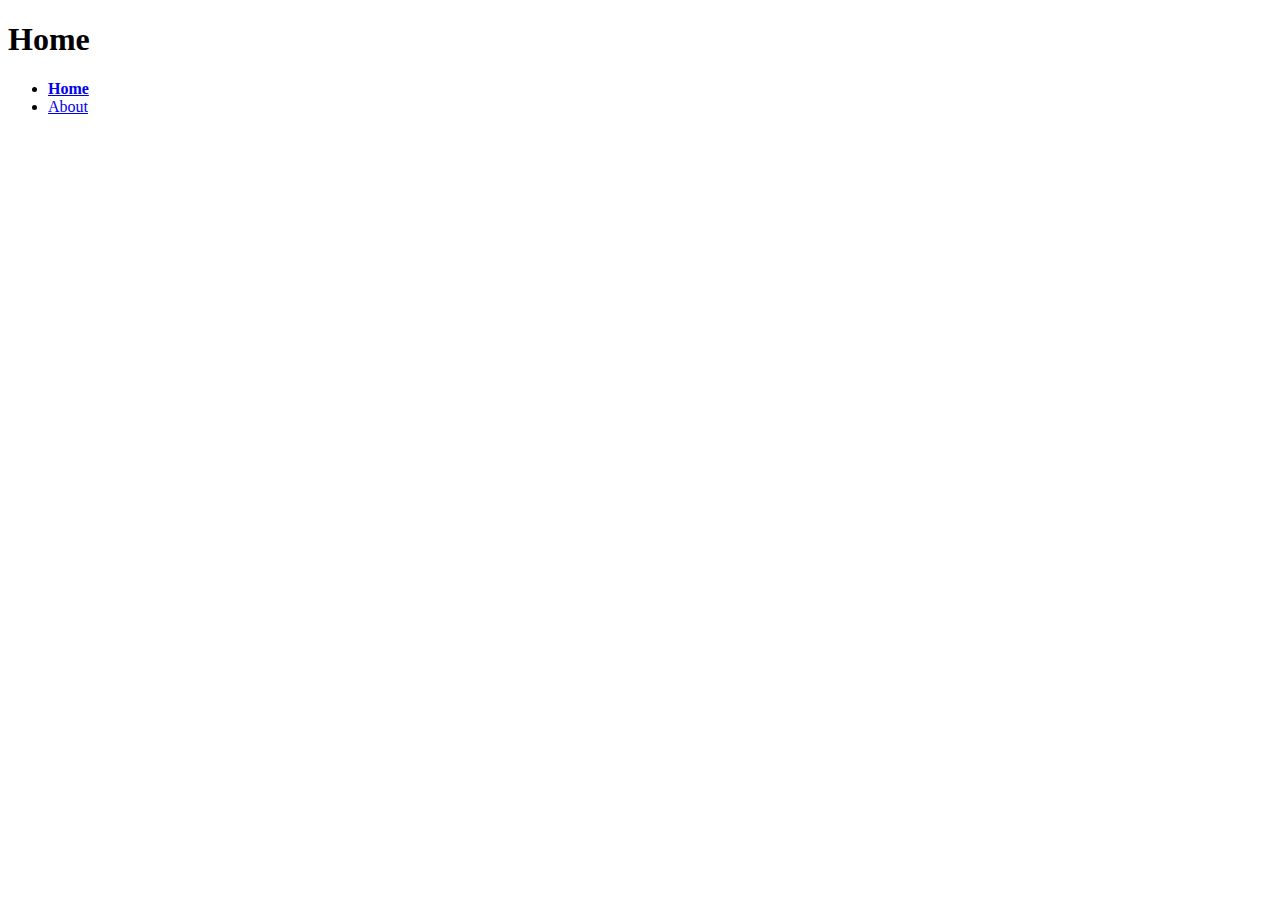
==== index.html @ 86b1d8f5 "Initial commit" ====
<!DOCTYPE html>
<html lang="en">
  <head>
    <meta charset="UTF-8">
    <meta name="viewport" content="width=device-width, initial-scale=1.0">
    <meta http-equiv="X-UA-Compatible" content="ie=edge">
    <title>Homepage</title>
    <link rel="stylesheet" href="screen.css">
  </head>
  <body>
    <h1>Home</h1>
    <nav>
      <ul>
        <li><a href="index.html" class="active">Home</a></li>
        <li><a href="about.html">About</a></li>
      </ul>
    </nav>
    <script src="index.js"></script>
  </body>
</html>
---- screen.css ----
/* Add screen styles below */
a.active {
    font-weight: bold;
}
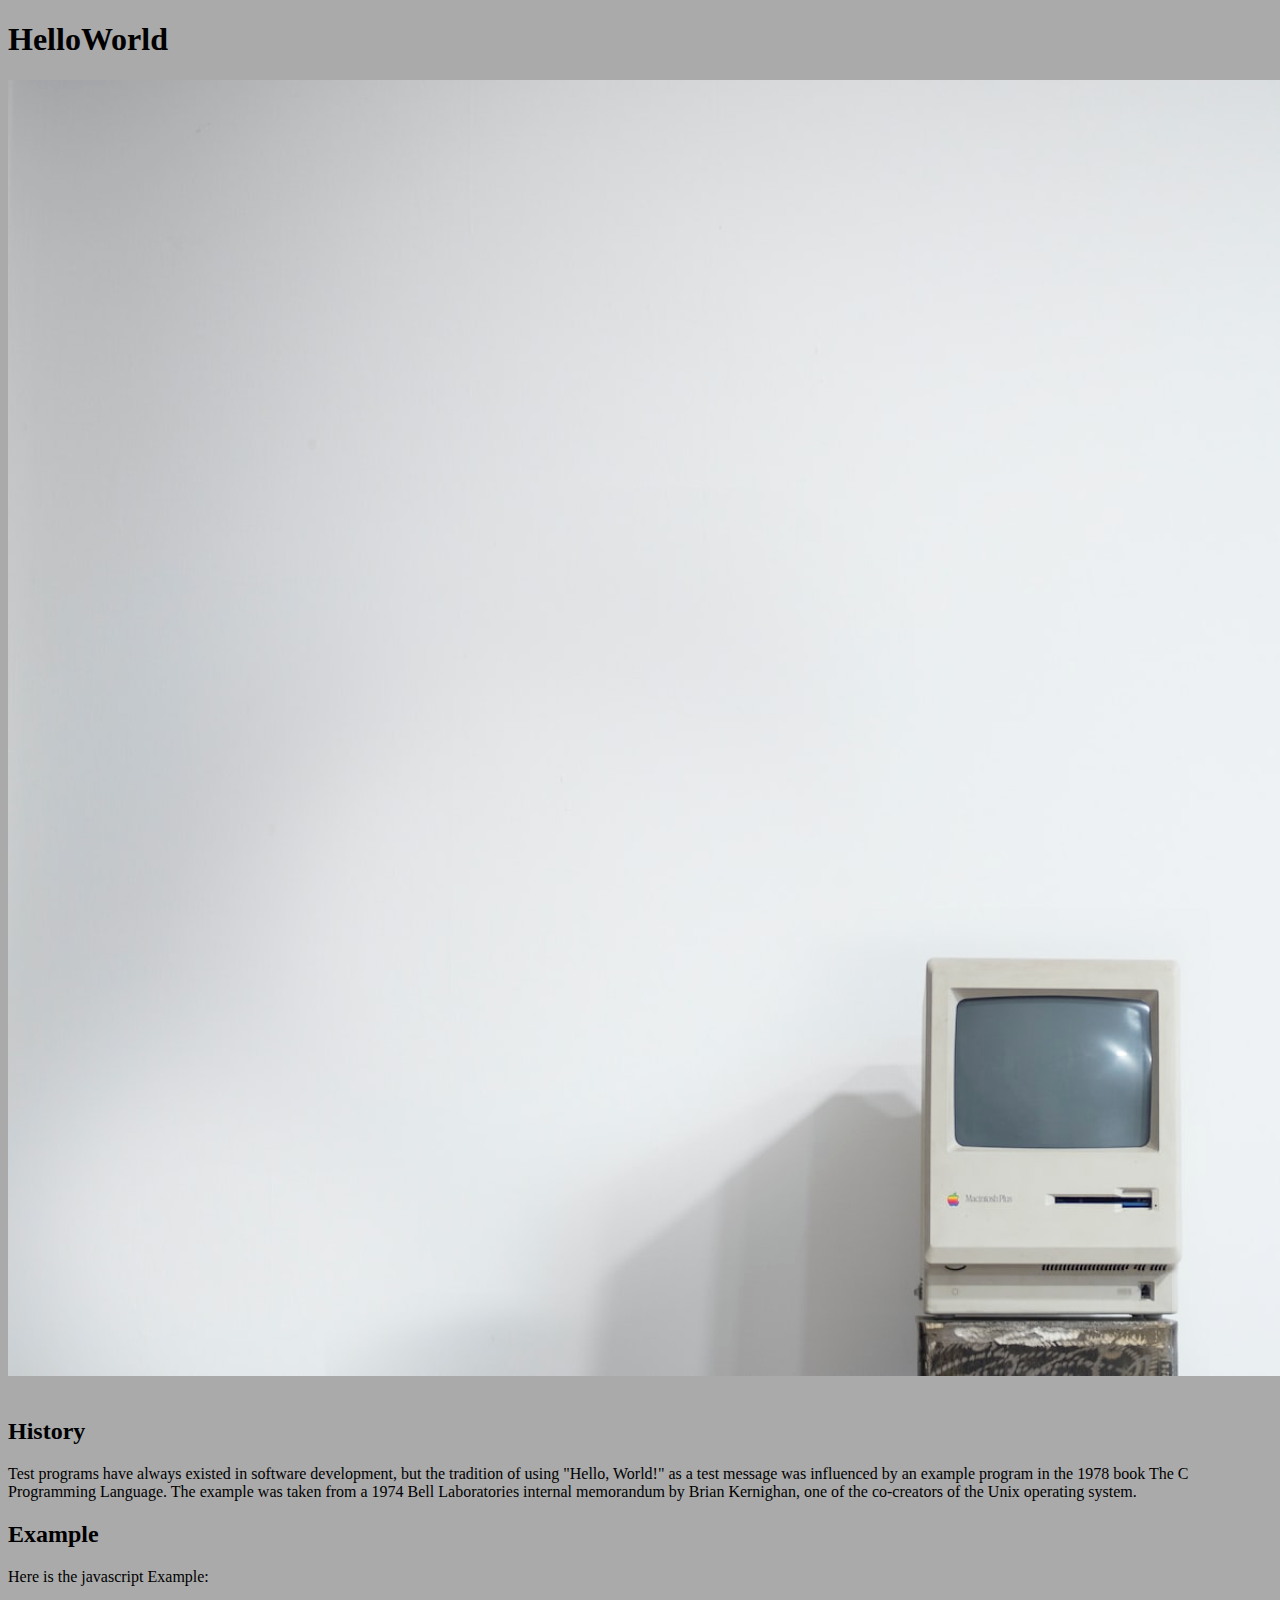
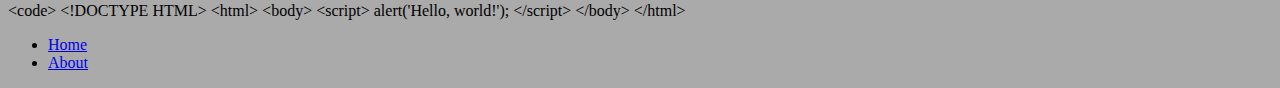
==== commit 6edab2b2: "Added HTML" ====
--- a/index.html
+++ b/index.html
@@ -1,20 +1,45 @@
 <!DOCTYPE html>
 <html lang="en">
-  <head>
-    <meta charset="UTF-8">
-    <meta name="viewport" content="width=device-width, initial-scale=1.0">
-    <meta http-equiv="X-UA-Compatible" content="ie=edge">
-    <title>Homepage</title>
-    <link rel="stylesheet" href="screen.css">
-  </head>
-  <body>
-    <h1>Home</h1>
-    <nav>
-      <ul>
-        <li><a href="index.html" class="active">Home</a></li>
-        <li><a href="about.html">About</a></li>
-      </ul>
-    </nav>
-    <script src="index.js"></script>
-  </body>
-</html>
+
+<head>
+  <meta charset="UTF-8">
+  <meta name="viewport" content="width=device-width, initial-scale=1.0">
+  <meta http-equiv="X-UA-Compatible" content="ie=edge">
+  <title>HelloWorld</title>
+  <link rel="stylesheet" href="screen.css">
+</head>
+
+<body>
+  <h1>HelloWorld</h1>
+  <img src="Assets/Untitled.png" alt="Vintage Mac">
+  <section>
+    <h2>History</h2>
+    <p>Test programs have always existed in software development, but the tradition of using "Hello, World!" as a test
+      message was influenced by an example program in the 1978 book The C Programming Language. The example was taken
+      from a 1974 Bell Laboratories internal memorandum by Brian Kernighan, one of the co-creators of the Unix operating
+      system.</p>
+  </section>
+  <section>
+    <h2>Example</h2>
+    <p>Here is the javascript Example:</p>
+    &lt;code&gt;
+      &lt;!DOCTYPE HTML&gt;
+      &lt;html&gt;
+      &lt;body&gt;
+        &lt;script&gt;
+        alert('Hello, world!');
+        &lt;/script&gt;
+      &lt;/body&gt;
+      &lt;/html&gt;
+    </code>
+  </section>
+  <nav>
+    <ul>
+      <li><a href="index.html" class="active">Home</a></li>
+      <li><a href="about.html">About</a></li>
+    </ul>
+  </nav>
+  <script src="index.js"></script>
+</body>
+
+</html>--- a/screen.css
+++ b/screen.css
@@ -1,4 +1,4 @@
 /* Add screen styles below */
-a.active {
-    font-weight: bold;
+body {
+    background: #aaa;
 }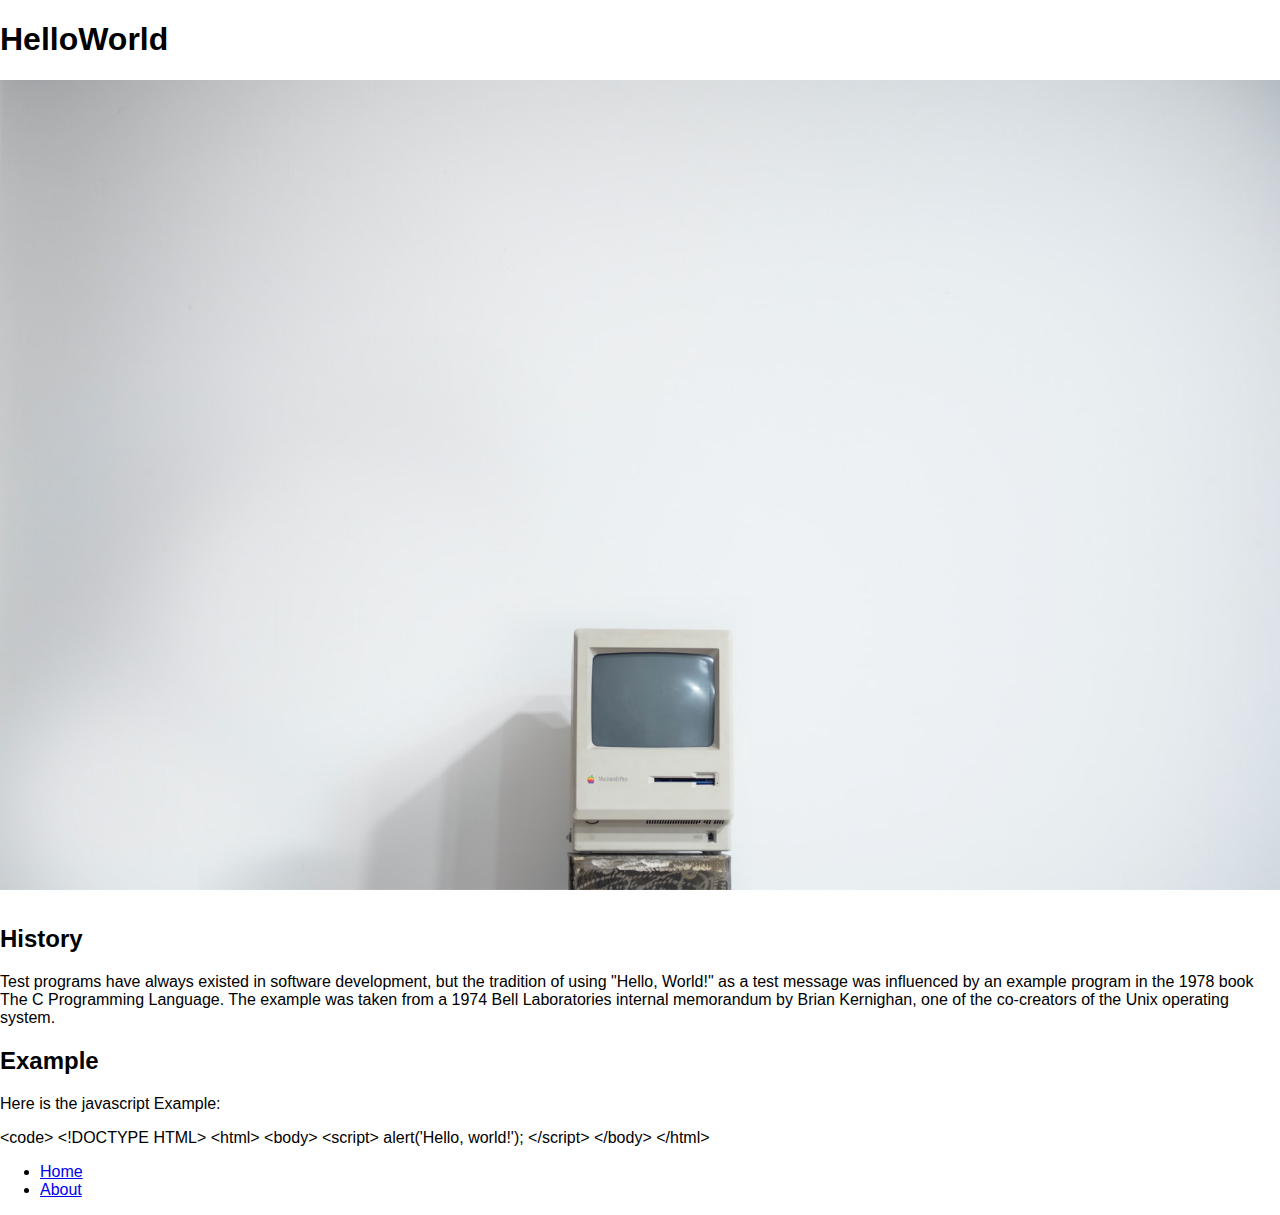
==== commit cf875721: "Main" ====
--- a/index.html
+++ b/index.html
@@ -10,36 +10,38 @@
 </head>
 
 <body>
-  <h1>HelloWorld</h1>
-  <img src="Assets/Untitled.png" alt="Vintage Mac">
-  <section>
-    <h2>History</h2>
-    <p>Test programs have always existed in software development, but the tradition of using "Hello, World!" as a test
-      message was influenced by an example program in the 1978 book The C Programming Language. The example was taken
-      from a 1974 Bell Laboratories internal memorandum by Brian Kernighan, one of the co-creators of the Unix operating
-      system.</p>
-  </section>
-  <section>
-    <h2>Example</h2>
-    <p>Here is the javascript Example:</p>
-    &lt;code&gt;
-      &lt;!DOCTYPE HTML&gt;
-      &lt;html&gt;
-      &lt;body&gt;
-        &lt;script&gt;
-        alert('Hello, world!');
-        &lt;/script&gt;
-      &lt;/body&gt;
-      &lt;/html&gt;
-    </code>
-  </section>
-  <nav>
-    <ul>
-      <li><a href="index.html" class="active">Home</a></li>
-      <li><a href="about.html">About</a></li>
-    </ul>
-  </nav>
-  <script src="index.js"></script>
-</body>
+  <main>
+    <h1>HelloWorld</h1>
+    <img src="Assets/Untitled.png" alt="Vintage Mac">
+    <section>
+      <h2>History</h2>
+      <p>Test programs have always existed in software development, but the tradition of using "Hello, World!" as a test
+        message was influenced by an example program in the 1978 book The C Programming Language. The example was taken
+        from a 1974 Bell Laboratories internal memorandum by Brian Kernighan, one of the co-creators of the Unix operating
+        system.</p>
+    </section>
+    <section>
+      <h2>Example</h2>
+      <p>Here is the javascript Example:</p>
+      &lt;code&gt;
+        &lt;!DOCTYPE HTML&gt;
+        &lt;html&gt;
+        &lt;body&gt;
+          &lt;script&gt;
+          alert('Hello, world!');
+          &lt;/script&gt;
+        &lt;/body&gt;
+        &lt;/html&gt;
+      </code>
+    </section>
+    <nav>
+      <ul>
+        <li><a href="index.html" class="active">Home</a></li>
+        <li><a href="about.html">About</a></li>
+      </ul>
+    </nav>
+    <script src="index.js"></script>
+  </main>
+  
 
 </html>--- a/screen.css
+++ b/screen.css
@@ -1,4 +1,10 @@
 /* Add screen styles below */
 body {
-    background: #aaa;
+    background: #ffffff;
+    font-family: Helvetica, sans-serif;
+    margin: 0;
+}
+
+img {
+    width: 100%;
 }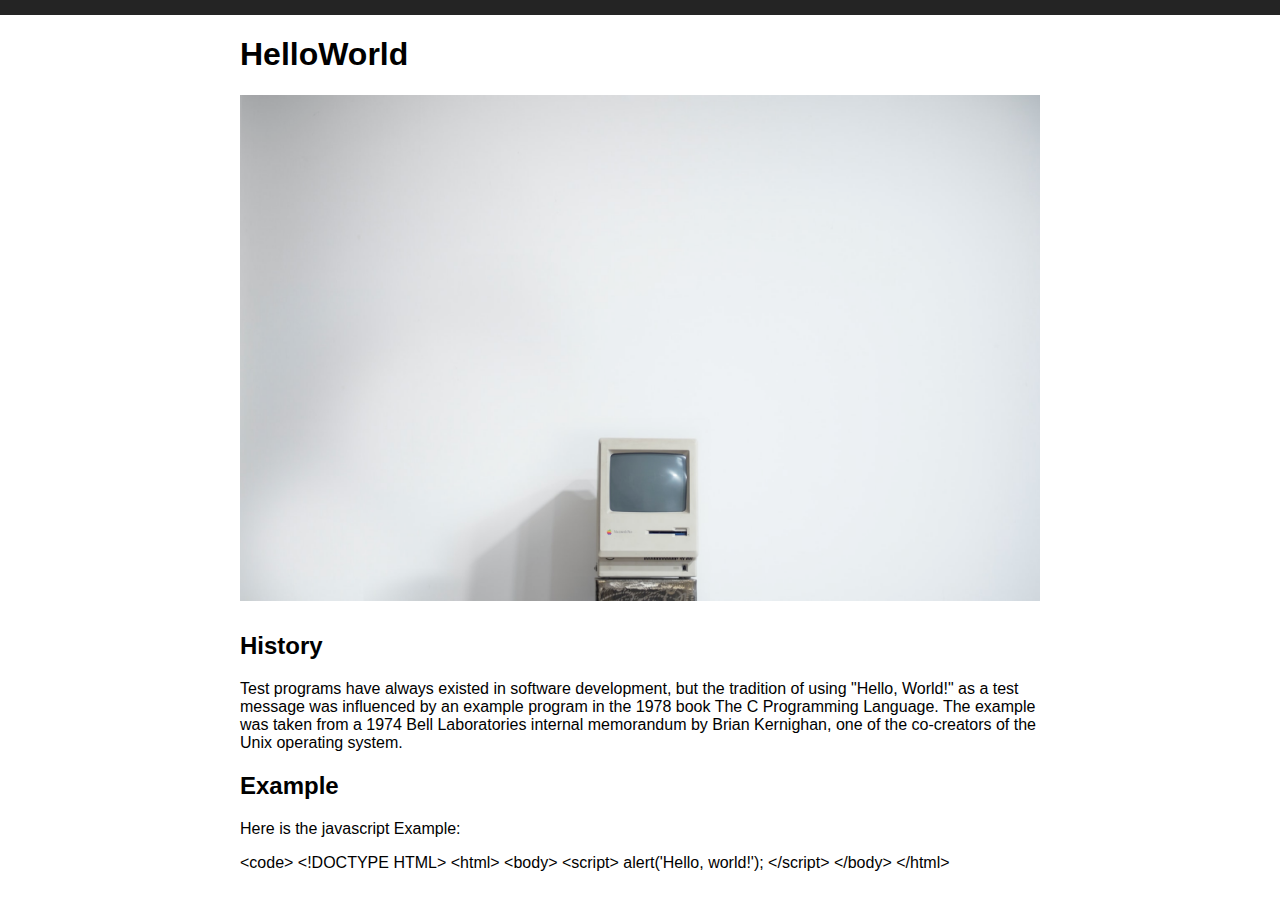
==== commit ce5ea4f6: "div and got rid of nav" ====
--- a/index.html
+++ b/index.html
@@ -13,35 +13,28 @@
   <main>
     <h1>HelloWorld</h1>
     <img src="Assets/Untitled.png" alt="Vintage Mac">
-    <section>
-      <h2>History</h2>
-      <p>Test programs have always existed in software development, but the tradition of using "Hello, World!" as a test
-        message was influenced by an example program in the 1978 book The C Programming Language. The example was taken
-        from a 1974 Bell Laboratories internal memorandum by Brian Kernighan, one of the co-creators of the Unix operating
-        system.</p>
-    </section>
-    <section>
-      <h2>Example</h2>
-      <p>Here is the javascript Example:</p>
-      &lt;code&gt;
-        &lt;!DOCTYPE HTML&gt;
-        &lt;html&gt;
-        &lt;body&gt;
-          &lt;script&gt;
-          alert('Hello, world!');
-          &lt;/script&gt;
-        &lt;/body&gt;
-        &lt;/html&gt;
-      </code>
-    </section>
-    <nav>
-      <ul>
-        <li><a href="index.html" class="active">Home</a></li>
-        <li><a href="about.html">About</a></li>
-      </ul>
-    </nav>
-    <script src="index.js"></script>
+    <div class="details">
+      <section>
+        <h2>History</h2>
+        <p>Test programs have always existed in software development, but the tradition of using "Hello, World!" as a test
+          message was influenced by an example program in the 1978 book The C Programming Language. The example was taken
+          from a 1974 Bell Laboratories internal memorandum by Brian Kernighan, one of the co-creators of the Unix operating
+          system.</p>
+      </section>
+      <section>
+        <h2>Example</h2>
+        <p>Here is the javascript Example:</p>
+        &lt;code&gt;
+          &lt;!DOCTYPE HTML&gt;
+          &lt;html&gt;
+          &lt;body&gt;
+            &lt;script&gt;
+            alert('Hello, world!');
+            &lt;/script&gt;
+          &lt;/body&gt;
+          &lt;/html&gt;
+        </code>
+      </section>
+    </div>
   </main>
-  
-
 </html>--- a/screen.css
+++ b/screen.css
@@ -2,7 +2,13 @@
 body {
     background: #ffffff;
     font-family: Helvetica, sans-serif;
+    border-top: 15px solid #242424;
     margin: 0;
+}
+
+main {
+    margin: 0 auto;
+    width: 800px;
 }
 
 img {
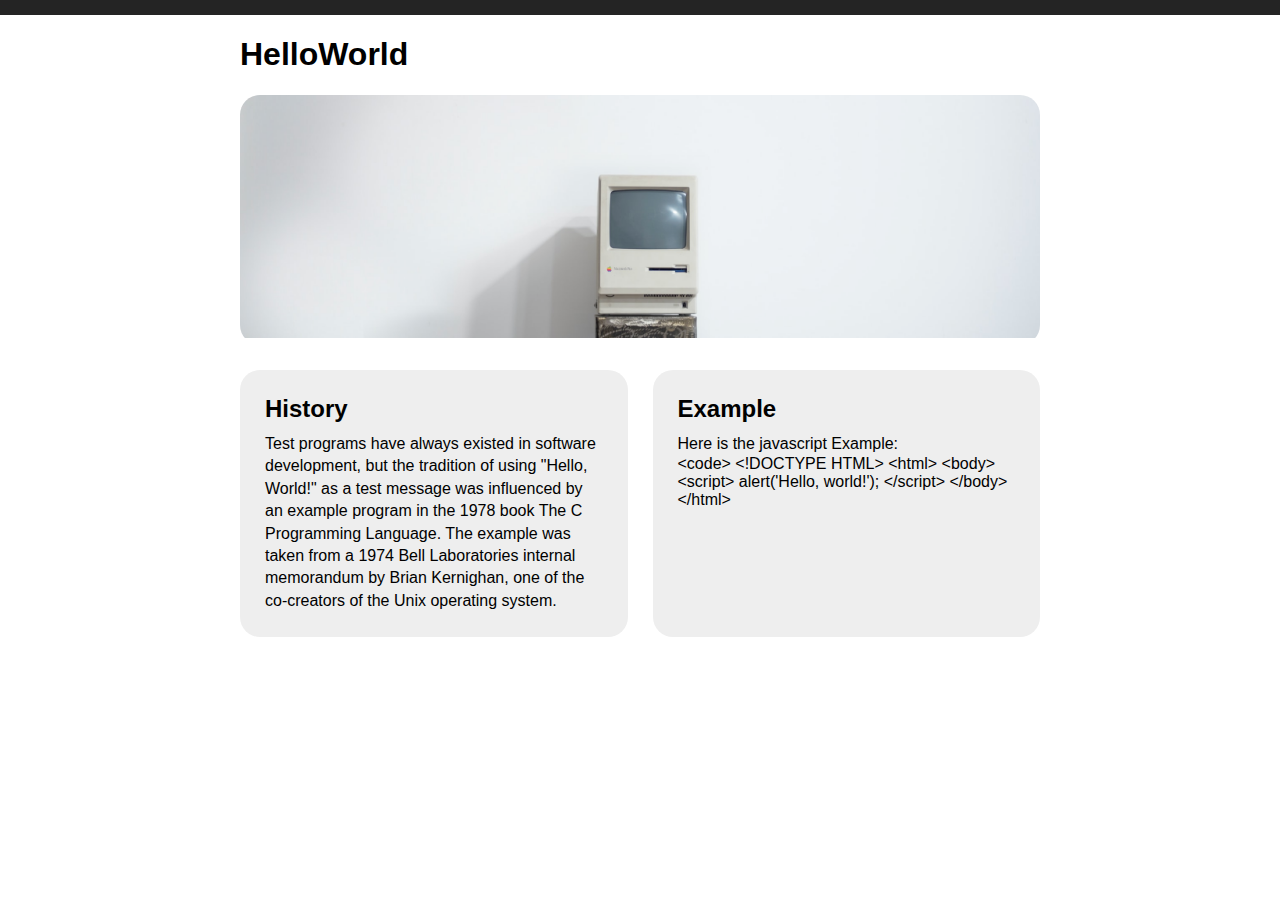
==== commit 0426414b: "Updates" ====
--- a/index.html
+++ b/index.html
@@ -12,7 +12,9 @@
 <body>
   <main>
     <h1>HelloWorld</h1>
-    <img src="Assets/Untitled.png" alt="Vintage Mac">
+    <div class="masthead">
+
+    </div>
     <div class="details">
       <section>
         <h2>History</h2>
--- a/screen.css
+++ b/screen.css
@@ -11,6 +11,37 @@
     width: 800px;
 }
 
+.masthead {
+    background-image: url('Assets/Untitled.png');
+    background-size: cover;
+    background-position: bottom;
+    height: 250px;
+    border-radius: 20px;
+}
+.details {
+    display: flex;
+    gap: 25px;
+}
+
+.details section {
+    flex-grow: 1;
+    flex-basis: 0;
+    background: #eee;
+    padding: 25px;
+    border-radius: 20px;
+    margin-top: 25px;
+}
+
 img {
     width: 100%;
+    border-radius: 20px;
+}
+
+h2 {
+    margin: 0 0 10px 0;
+}
+
+p {
+    margin: 0;
+    line-height: 1.4em;
 }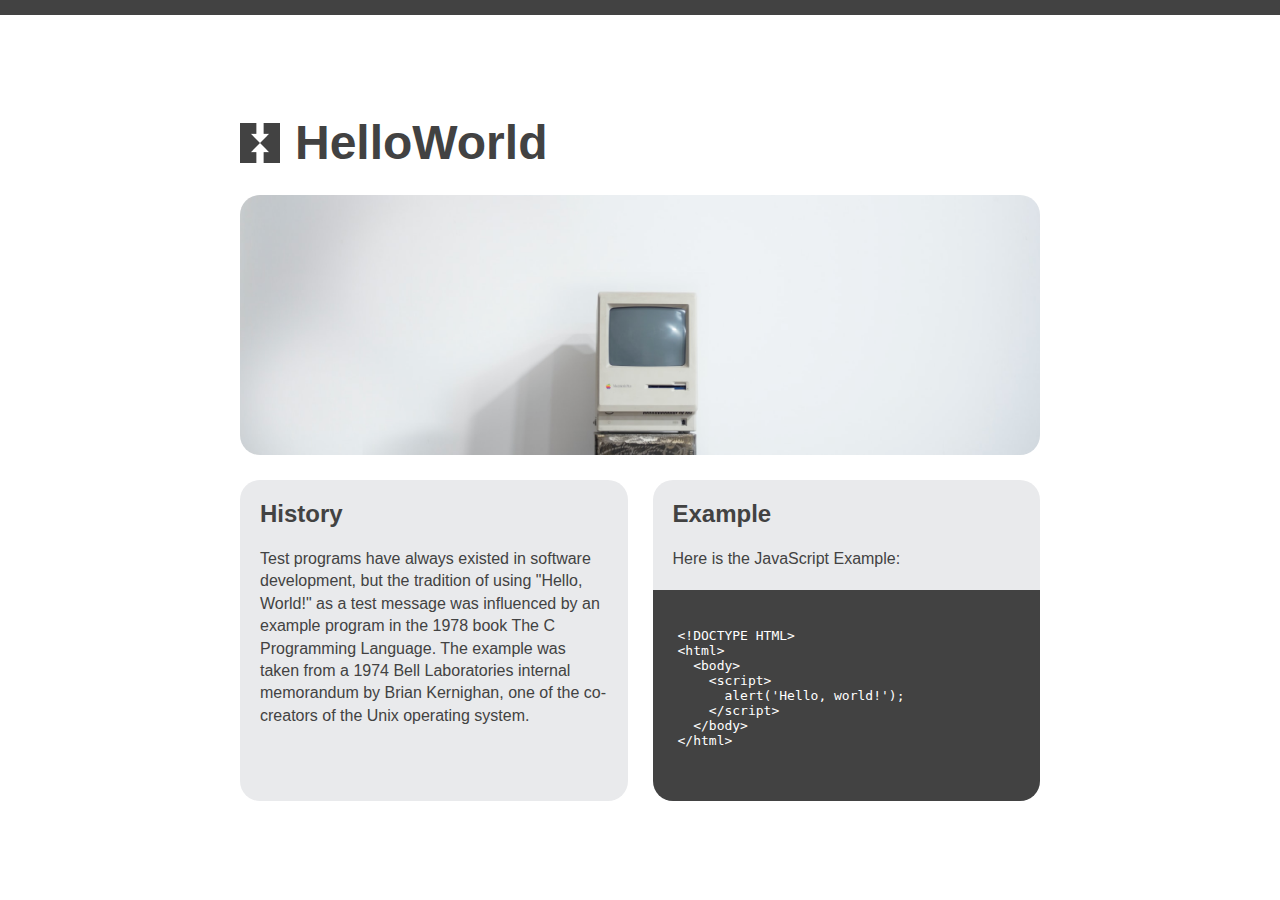
==== commit d68eb9aa: "CSS Cleanup" ====
--- a/index.html
+++ b/index.html
@@ -13,7 +13,6 @@
   <main>
     <h1>HelloWorld</h1>
     <div class="masthead">
-
     </div>
     <div class="details">
       <section>
@@ -23,19 +22,23 @@
           from a 1974 Bell Laboratories internal memorandum by Brian Kernighan, one of the co-creators of the Unix operating
           system.</p>
       </section>
-      <section>
-        <h2>Example</h2>
-        <p>Here is the javascript Example:</p>
-        &lt;code&gt;
-          &lt;!DOCTYPE HTML&gt;
-          &lt;html&gt;
-          &lt;body&gt;
-            &lt;script&gt;
-            alert('Hello, world!');
-            &lt;/script&gt;
-          &lt;/body&gt;
-          &lt;/html&gt;
-        </code>
+      <section class="with-code">
+        <div class="code-copy">
+          <h2>Example</h2>
+          <p>Here is the JavaScript Example:</p>
+        </div>
+        <div class="code-html">
+          <code><pre>
+&lt;!DOCTYPE HTML&gt;
+&lt;html&gt;
+  &lt;body&gt;
+    &lt;script&gt;
+      alert('Hello, world!');
+    &lt;/script&gt;
+  &lt;/body&gt;
+&lt;/html&gt;
+          </pre></code>
+        </div>
       </section>
     </div>
   </main>
--- a/screen.css
+++ b/screen.css
@@ -2,8 +2,9 @@
 body {
     background: #ffffff;
     font-family: Helvetica, sans-serif;
-    border-top: 15px solid #242424;
+    border-top: 15px solid #424242;
     margin: 0;
+    color: #424242;
 }
 
 main {
@@ -12,10 +13,8 @@
 }
 
 .masthead {
-    background-image: url('Assets/Untitled.png');
-    background-size: cover;
-    background-position: bottom;
-    height: 250px;
+    background: no-repeat bottom / cover url('Assets/Untitled.png');
+    height: 260px;
     border-radius: 20px;
 }
 .details {
@@ -26,15 +25,44 @@
 .details section {
     flex-grow: 1;
     flex-basis: 0;
-    background: #eee;
-    padding: 25px;
+    background: #E9EAEC;
     border-radius: 20px;
     margin-top: 25px;
+}
+.details section p {
+    margin: 20px;
+}
+
+.details section h2 {
+    margin: 20px;
+}
+
+.details section.with-code {
+    padding: 0;
+}
+
+
+div.code-html {
+    padding: 25px;
+    background: #424242;
+    color:#fff;
+    border-bottom-left-radius: 20px;
+    border-bottom-right-radius: 20px;
 }
 
 img {
     width: 100%;
     border-radius: 20px;
+}
+
+h1 {
+    background-image: url('Assets/Logo.png');
+    background-repeat: no-repeat;
+    background-size: 40px;
+    background-position: center left;
+    font-size: 3em;
+    padding-left: 55px;
+    margin: 100px 0 25px 0;
 }
 
 h2 {
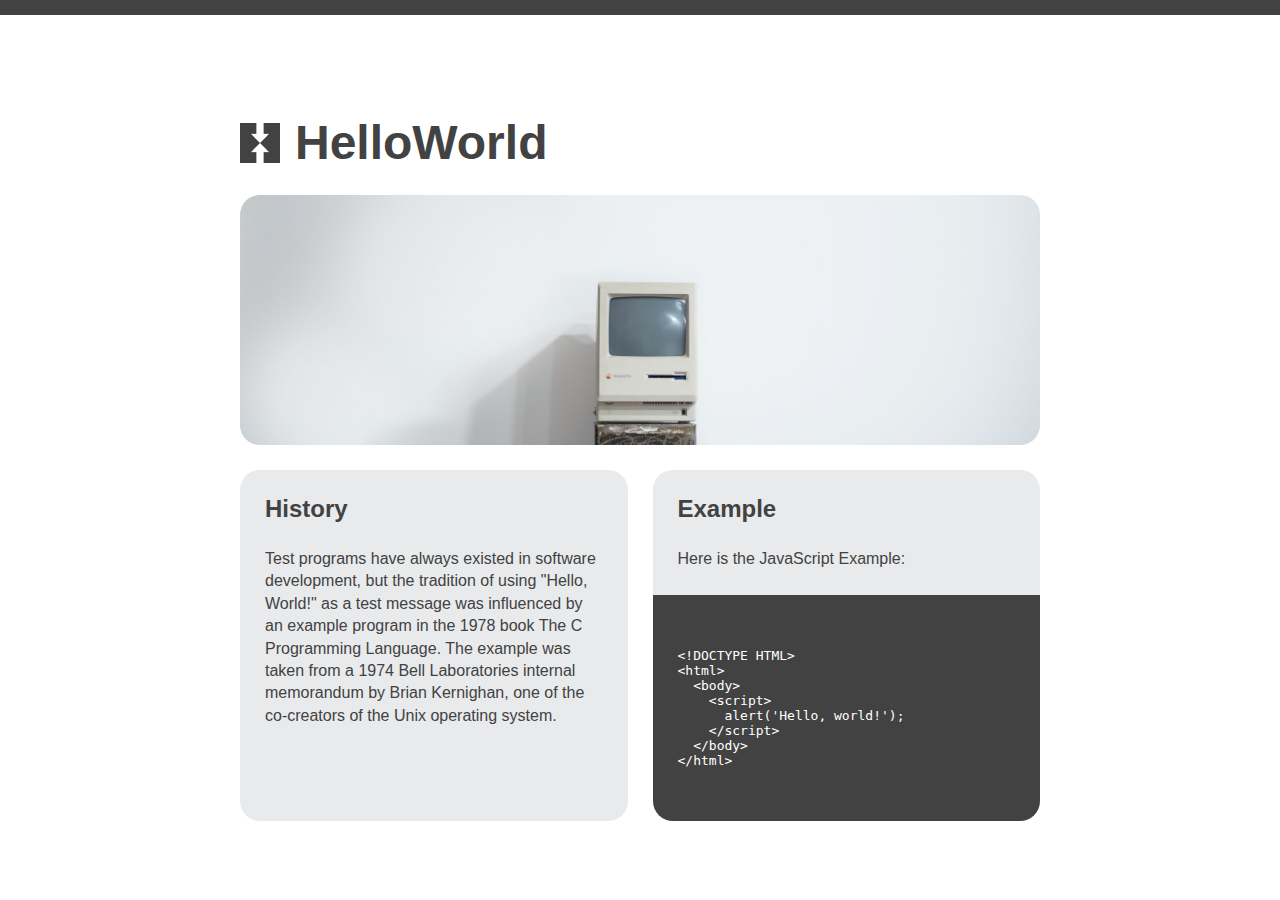
==== commit fdfcf678: "Last Tweaks" ====
--- a/index.html
+++ b/index.html
@@ -28,7 +28,7 @@
           <p>Here is the JavaScript Example:</p>
         </div>
         <div class="code-html">
-          <code><pre>
+          <pre><code>
 &lt;!DOCTYPE HTML&gt;
 &lt;html&gt;
   &lt;body&gt;
@@ -37,7 +37,7 @@
     &lt;/script&gt;
   &lt;/body&gt;
 &lt;/html&gt;
-          </pre></code>
+          </code></pre>
         </div>
       </section>
     </div>
--- a/screen.css
+++ b/screen.css
@@ -14,7 +14,7 @@
 
 .masthead {
     background: no-repeat bottom / cover url('Assets/Untitled.png');
-    height: 260px;
+    height: 250px;
     border-radius: 20px;
 }
 .details {
@@ -30,11 +30,11 @@
     margin-top: 25px;
 }
 .details section p {
-    margin: 20px;
+    margin: 25px;
 }
 
 .details section h2 {
-    margin: 20px;
+    margin: 25px;
 }
 
 .details section.with-code {
